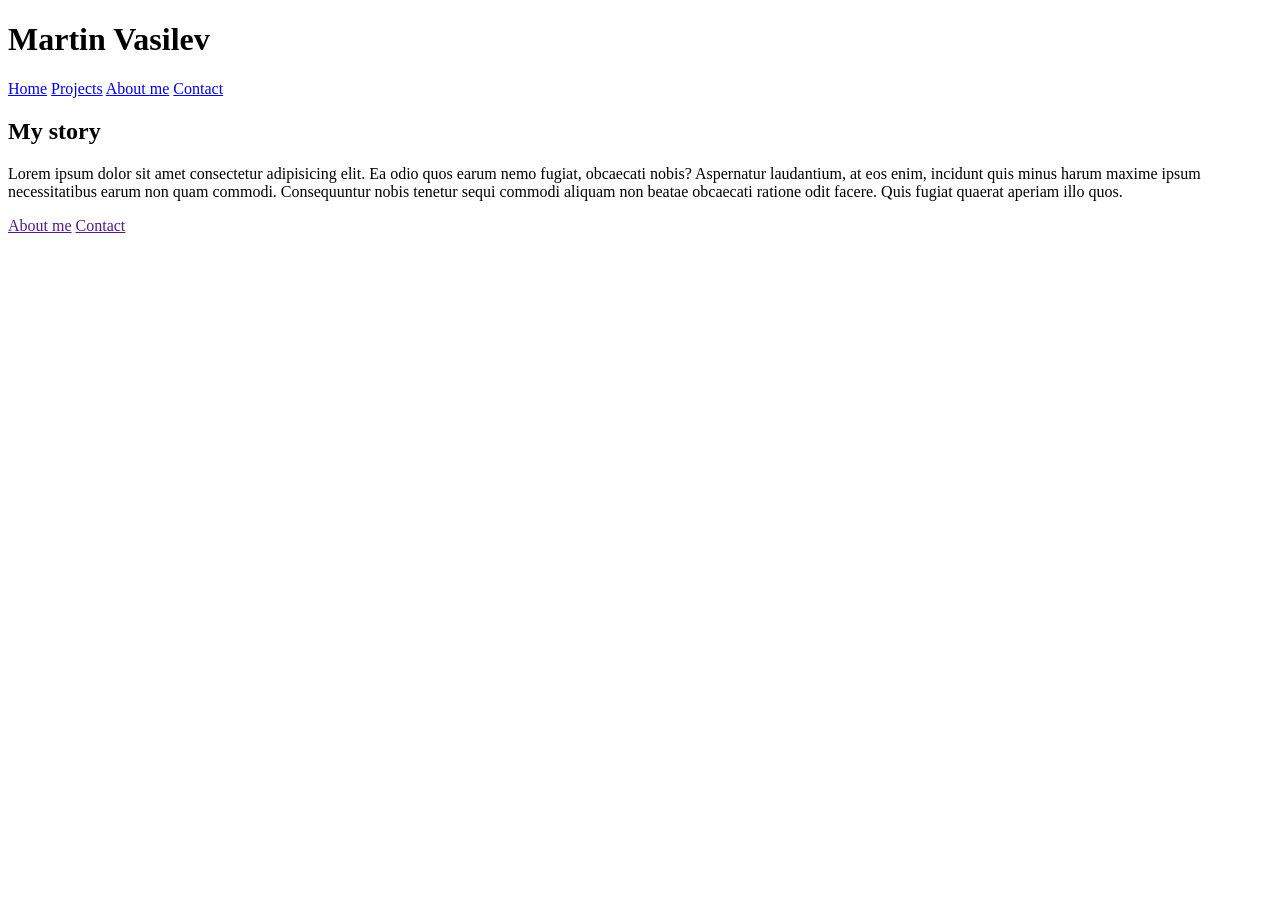
==== about.html @ 529180fe "Added 3 new pages." ====
<!doctype html>
<html lang="en">
  <head>
    <meta charset="UTF-8" />
    <meta name="viewport" content="width=device-width, initial-scale=1.0" />
    <title>Martin Vasilev | About me</title>
  </head>
  <body>
    <header>
      <h1>Martin Vasilev</h1>
      <a href="index.html">Home</a>
      <a href="projects.html">Projects</a>
      <a href="about.html">About me</a>
      <a href="contact.html">Contact</a>
    </header>
    <main>
      <h2>My story</h2>
      <p>
        Lorem ipsum dolor sit amet consectetur adipisicing elit. Ea odio quos
        earum nemo fugiat, obcaecati nobis? Aspernatur laudantium, at eos enim,
        incidunt quis minus harum maxime ipsum necessitatibus earum non quam
        commodi. Consequuntur nobis tenetur sequi commodi aliquam non beatae
        obcaecati ratione odit facere. Quis fugiat quaerat aperiam illo quos.
      </p>
    </main>
    <footer>
      <a href="">About me</a>
      <a href="">Contact</a>
    </footer>
  </body>
</html>
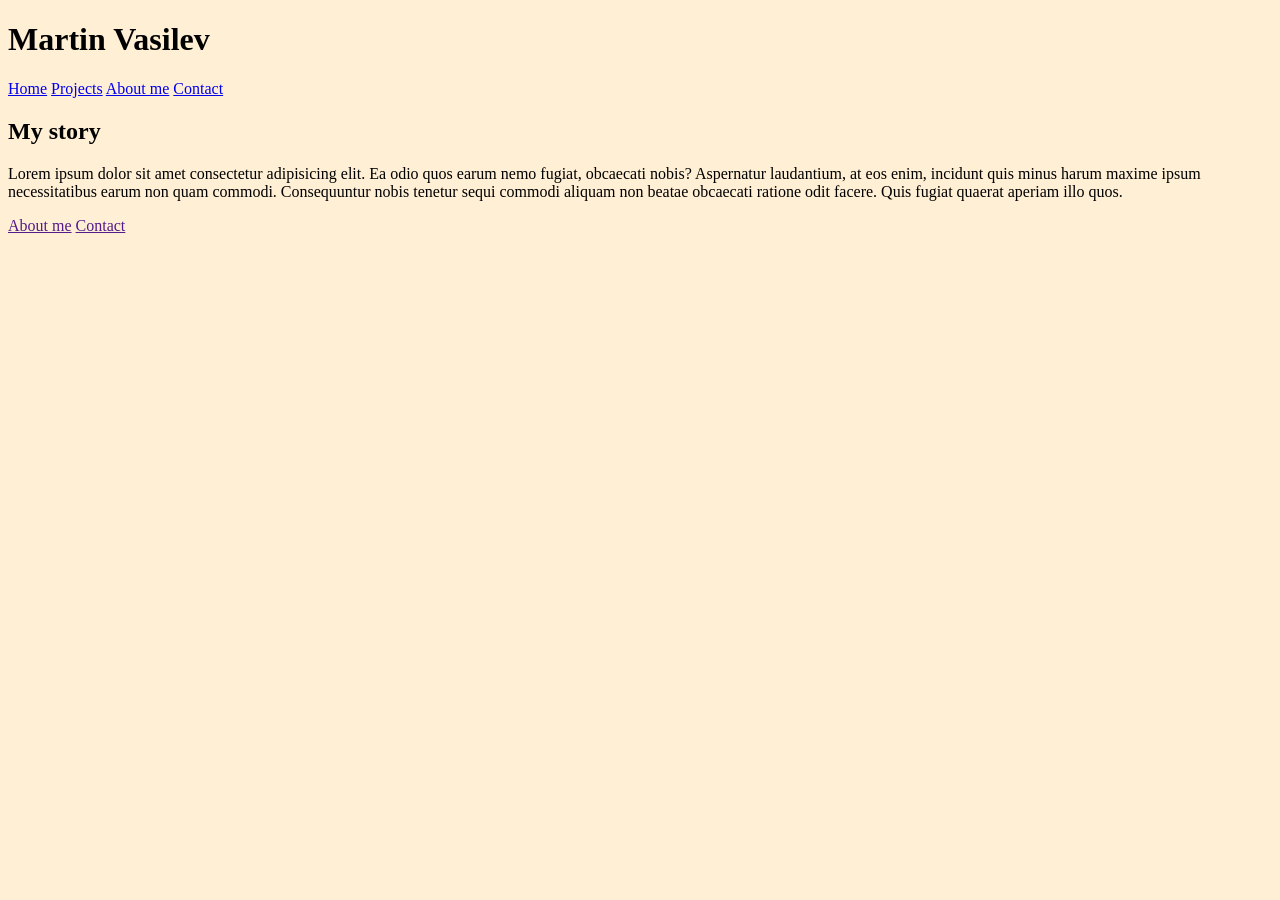
==== commit 2e47a64f: "Linked stylesheet to individual html pages." ====
--- a/about.html
+++ b/about.html
@@ -3,6 +3,7 @@
   <head>
     <meta charset="UTF-8" />
     <meta name="viewport" content="width=device-width, initial-scale=1.0" />
+    <link rel="stylesheet" href="style.css" />
     <title>Martin Vasilev | About me</title>
   </head>
   <body>
--- a/style.css
+++ b/style.css
@@ -0,0 +1,3 @@
+body {
+    background-color: papayawhip;
+}
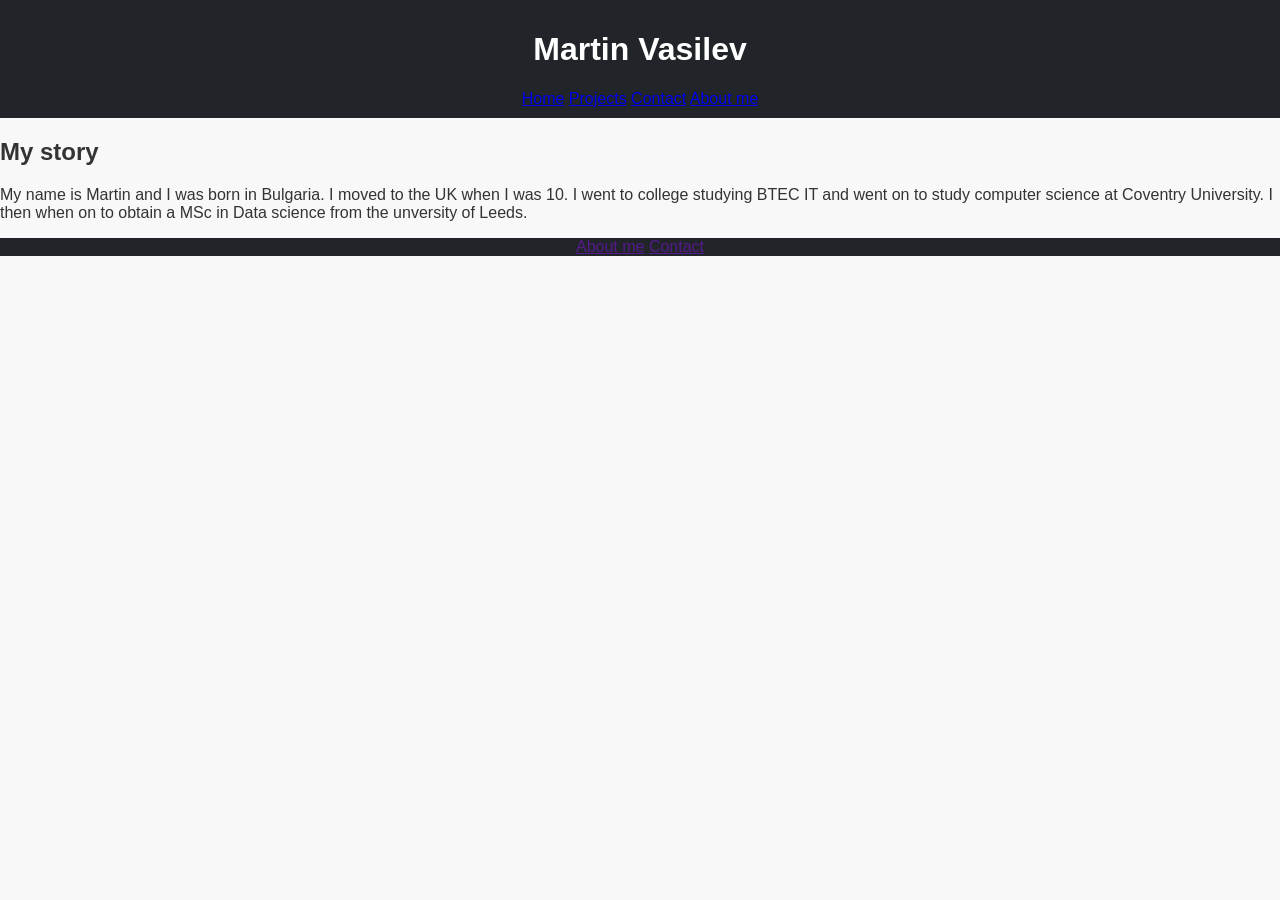
==== commit 4facd441: "Added projects section and changed links order." ====
--- a/about.html
+++ b/about.html
@@ -11,17 +11,16 @@
       <h1>Martin Vasilev</h1>
       <a href="index.html">Home</a>
       <a href="projects.html">Projects</a>
+      <a href="contact.html">Contact</a>
       <a href="about.html">About me</a>
-      <a href="contact.html">Contact</a>
     </header>
     <main>
       <h2>My story</h2>
       <p>
-        Lorem ipsum dolor sit amet consectetur adipisicing elit. Ea odio quos
-        earum nemo fugiat, obcaecati nobis? Aspernatur laudantium, at eos enim,
-        incidunt quis minus harum maxime ipsum necessitatibus earum non quam
-        commodi. Consequuntur nobis tenetur sequi commodi aliquam non beatae
-        obcaecati ratione odit facere. Quis fugiat quaerat aperiam illo quos.
+        My name is Martin and I was born in Bulgaria. I moved to the UK when I
+        was 10. I went to college studying BTEC IT and went on to study computer
+        science at Coventry University. I then when on to obtain a MSc in Data
+        science from the unversity of Leeds.
       </p>
     </main>
     <footer>
--- a/style.css
+++ b/style.css
@@ -1,3 +1,20 @@
+header {
+    background-color: #212529;
+    color: white;
+    text-align: center;
+    padding: 10px 20px;
+}
+
+
 body {
-    background-color: papayawhip;
-}+    font-family: "Open Sans", sans-serif;
+    margin: 0;
+    background-color: #F8F8F8F8;
+    color: #333333;
+}
+
+footer {
+    background-color: #212529;
+    text-align: center;
+}
+
